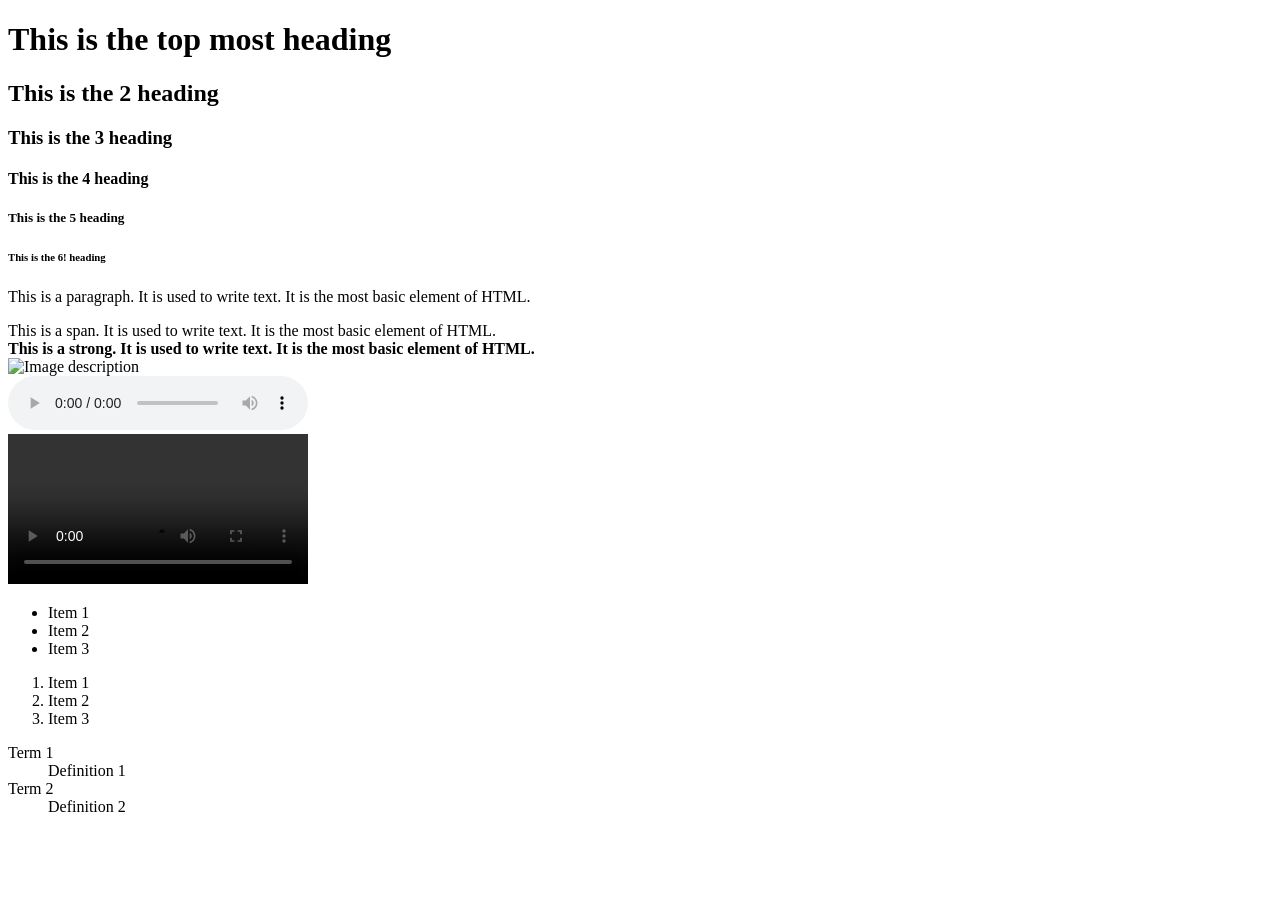
==== DAY-1/index.html @ b93d2516 "Update index.html" ====
<!DOCTYPE html>
<html lang="en">
<head>
    <meta charset="UTF-8">
    <meta name="viewport" content="width=device-width, initial-scale=1.0">
    <title>Document</title>
</head>
<body>
    <h1>This is the top most heading</h1>
    <h2>This is the 2 heading</h2>
    <h3>This is the 3 heading</h3>
    <h4>This is the 4 heading</h4>
    <!-- h5 and h6 are not used anymore -->
    <h5>This is the 5 heading</h5>
    <h6>This is the 6! heading</h6>

    <p>This is a paragraph. It is used to write text. It is the most basic element of HTML.</p>

    <span>This is a span. It is used to write text. It is the most basic element of HTML.</span>

    <br>

    <strong>This is a strong. It is used to write text. It is the most basic element of HTML.</strong>
<br>

    <img src="images.jpg" alt="Image description">
<br>
    <audio controls>
        <source src="audio.mp3" type="audio/mpeg">
        Your browser does not support the audio element.
    </audio>
<br>


    <video controls centered>
        <source src="video.mp4" type="video/mp4">
        Your browser does not support the video element.
    </video>

    <ul>
        <li>Item 1</li>
        <li>Item 2</li>
        <li>Item 3</li>
    </ul>

    <ol>
        <li>Item 1</li>
        <li>Item 2</li>
        <li>Item 3</li>
    </ol>

    <dl>
        <dt>Term 1</dt>
        <dd>Definition 1</dd>
        <dt>Term 2</dt>
        <dd>Definition 2</dd>
    </dl>


</body>
</html>
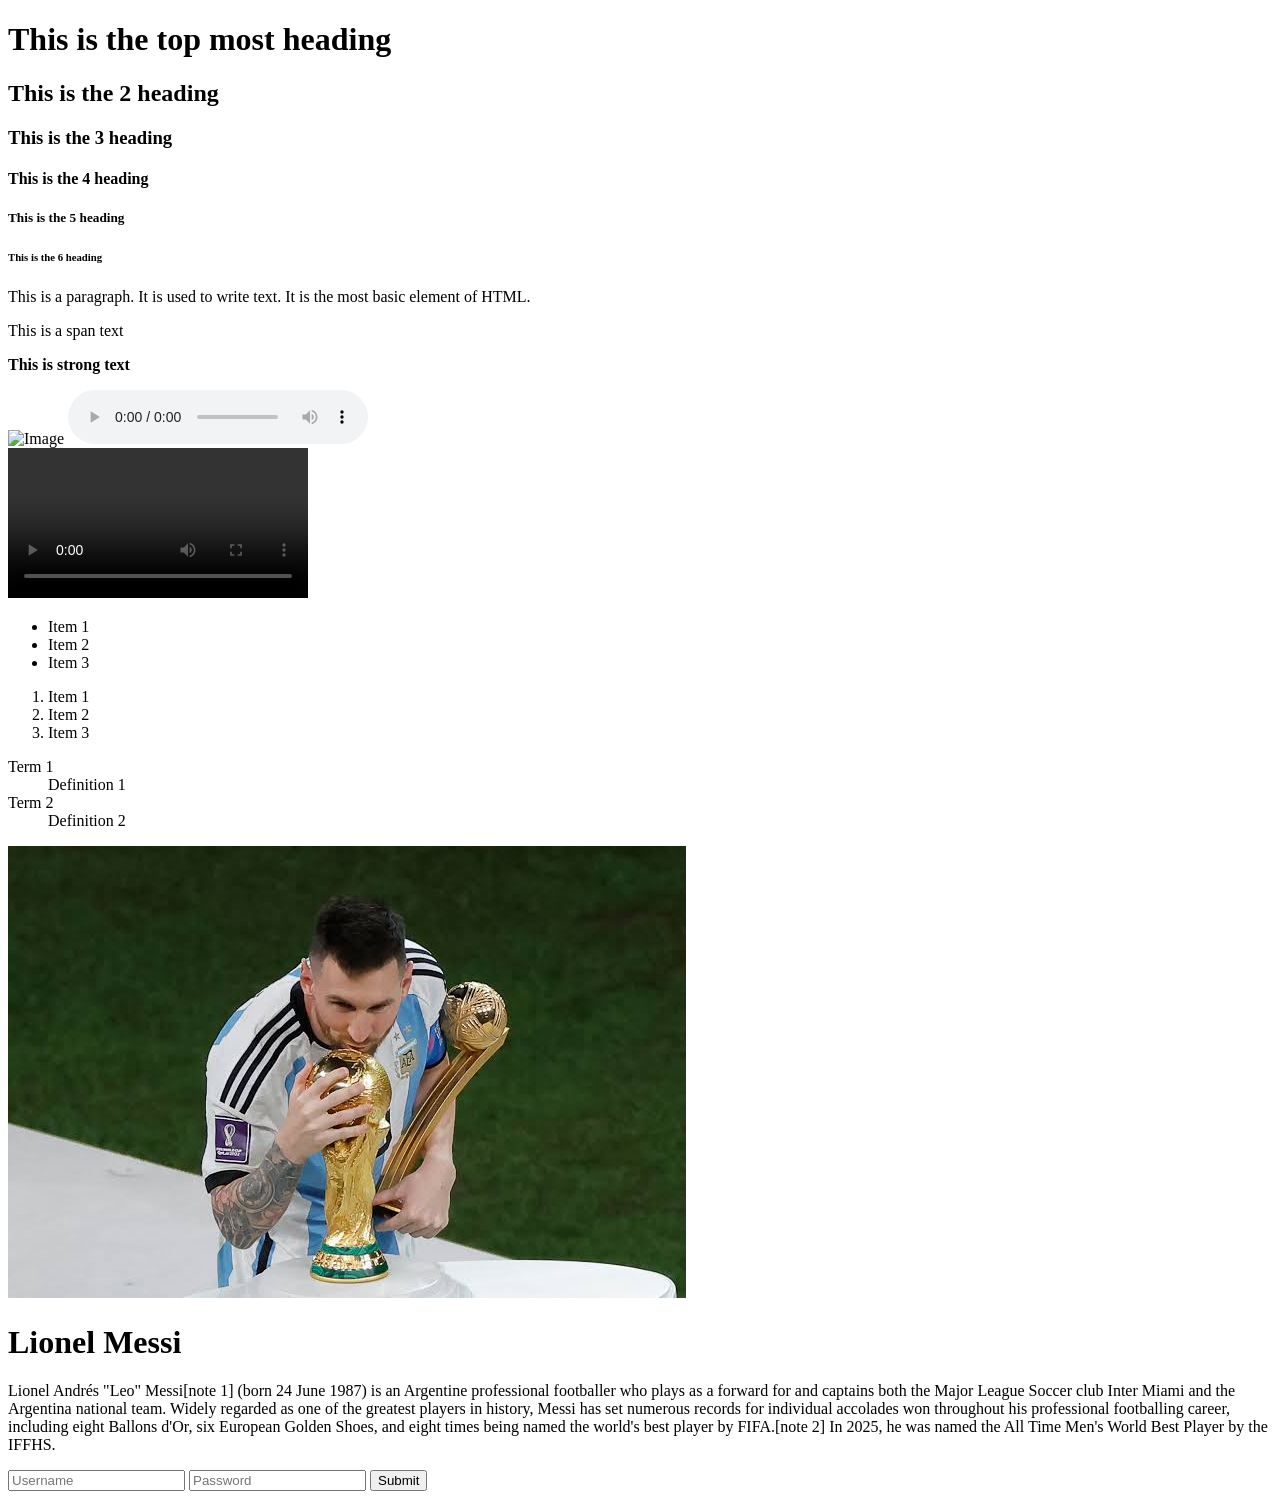
==== commit 4381b77f: "Enhance index.html with Tailwind CSS and new elements Updated HTML structure to include Tailwind CSS" ====
--- a/DAY-1/index.html
+++ b/DAY-1/index.html
@@ -3,58 +3,86 @@
 <head>
     <meta charset="UTF-8">
     <meta name="viewport" content="width=device-width, initial-scale=1.0">
-    <title>Document</title>
+    <title>Tailwind Demo</title>
+    <script src="https://cdn.tailwindcss.com"></script>
 </head>
-<body>
-    <h1>This is the top most heading</h1>
-    <h2>This is the 2 heading</h2>
-    <h3>This is the 3 heading</h3>
-    <h4>This is the 4 heading</h4>
-    <!-- h5 and h6 are not used anymore -->
-    <h5>This is the 5 heading</h5>
-    <h6>This is the 6! heading</h6>
 
-    <p>This is a paragraph. It is used to write text. It is the most basic element of HTML.</p>
-
-    <span>This is a span. It is used to write text. It is the most basic element of HTML.</span>
-
-    <br>
-
-    <strong>This is a strong. It is used to write text. It is the most basic element of HTML.</strong>
-<br>
-
-    <img src="images.jpg" alt="Image description">
-<br>
-    <audio controls>
-        <source src="audio.mp3" type="audio/mpeg">
-        Your browser does not support the audio element.
-    </audio>
-<br>
+<body >
 
 
-    <video controls centered>
-        <source src="video.mp4" type="video/mp4">
-        Your browser does not support the video element.
-    </video>
 
-    <ul>
+    <!-- Headings -->
+    <h1 class="text-3xl font-bold text-center text-blue-600">This is the top most heading</h1>
+    <h2 class="text-2xl text-center font-semibold mt-4">This is the 2 heading</h2>
+    <h3 class="text-xl text-center mt-2">This is the 3 heading</h3>
+    <h4 class="text-lg text-center mt-2">This is the 4 heading</h4>
+    <h5 class="text-base text-center mt-2">This is the 5 heading</h5>
+    <h6 class="text-sm text-center mt-2">This is the 6 heading</h6>
+
+    <!-- Paragraph -->
+    <p class="mt-4 text-center text-gray-700">
+        This is a paragraph. It is used to write text. It is the most basic element of HTML.
+    </p>
+
+    <!-- Span -->
+    <span class="text-red-500 text-center font-medium">This is a span text</span>
+
+    <!-- Strong -->
+    <p class="mt-2">
+        <strong class="font-bold text-center text-green-600">This is strong text</strong>
+    </p>
+
+    <!-- Image -->
+    <img src="images.jpg" class="mx-auto mt-4 rounded-lg shadow" alt="Image">
+
+    <!-- Audio -->
+    <audio controls class="mx-auto mt-4">
+        <source src="audio.mp3" type="audio/mpeg">
+    </audio>
+
+    <!-- Video CENTERED -->
+    <div class="flex justify-center mt-6">
+        <video controls class="w-1/2 rounded-lg shadow">
+            <source src="video.mp4" type="video/mp4">
+        </video>
+    </div>
+
+    <!-- Lists -->
+    <ul class="list-disc ml-6 mt-4">
         <li>Item 1</li>
         <li>Item 2</li>
         <li>Item 3</li>
     </ul>
 
-    <ol>
+    <ol class="list-decimal ml-6 mt-4">
         <li>Item 1</li>
         <li>Item 2</li>
         <li>Item 3</li>
     </ol>
 
-    <dl>
-        <dt>Term 1</dt>
-        <dd>Definition 1</dd>
-        <dt>Term 2</dt>
-        <dd>Definition 2</dd>
+    <!-- Description List -->
+    <dl class="mt-4">
+        <dt class="font-bold">Term 1</dt>
+        <dd class="ml-4">Definition 1</dd>
+        <dt class="font-bold mt-2">Term 2</dt>
+        <dd class="ml-4">Definition 2</dd>
     </dl>
+
+    <!-- Card Section -->
+    <div class="mt-6 text-center">
+<img src="images1.jpg" class="mx-auto w-200 h-190 rounded shadow rounded-full" alt="Messi">
+        <h1 class="text-blue-500 font-bold text-3xl mt-2">Lionel Messi</h1>
+        <p>Lionel Andrés "Leo" Messi[note 1] (born 24 June 1987) is an Argentine professional footballer who plays as a forward for and captains both the Major League Soccer club Inter Miami and the Argentina national team. Widely regarded as one of the greatest players in history, Messi has set numerous records for individual accolades won throughout his professional footballing career, including eight Ballons d'Or, six European Golden Shoes, and eight times being named the world's best player by FIFA.[note 2] In 2025, he was named the All Time Men's World Best Player by the IFFHS.</p>
+    </div>
+  
+
+    <!-- form -->
+      <form class="mt-6 flex flex-col items-center gap-3" action="/submit" method="POST"> 
+        <input type="text" placeholder="Username" class="border p-2 rounded w-1/2">
+        <input type="password" placeholder="Password" class="border p-2 rounded w-1/2">
+        <input type="submit" value="Submit" class="bg-blue-500 text-white px-4 py-2 rounded cursor-pointer hover:bg-blue-600">
+    </form>
+
 
 
 </body>
